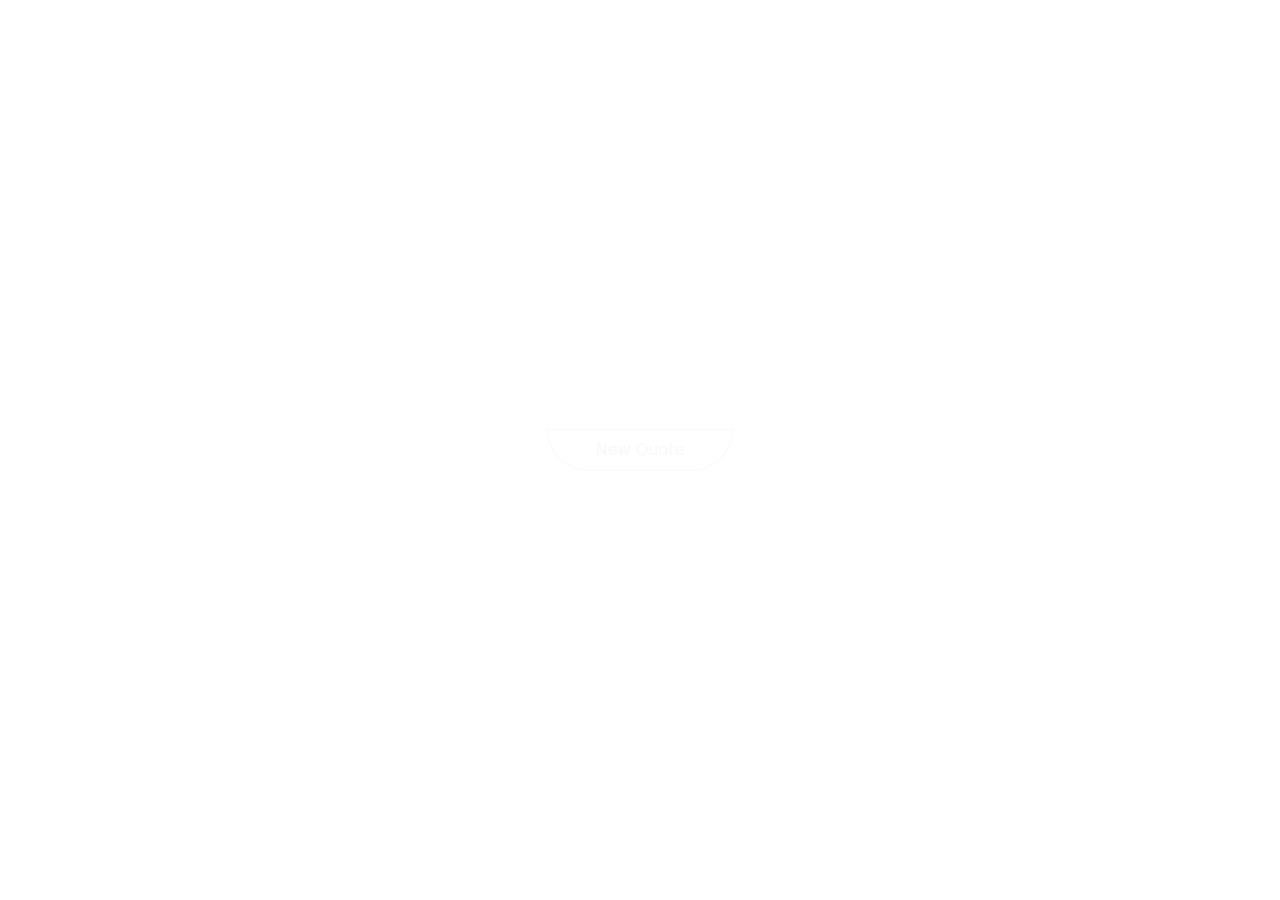
==== html/index.html @ 27c456af "first commit" ====
<!DOCTYPE html>
<html>

<head>
    <link rel="stylesheet" href="../css/all.min.css">
    <link rel="stylesheet" href="../css/bootstrap-icons.min.css">
    <link rel="stylesheet" href="../css/bootstrap.min.css">
    <link rel="preconnect" href="https://fonts.googleapis.com">
<link rel="preconnect" href="https://fonts.gstatic.com" crossorigin>
<link href="https://fonts.googleapis.com/css2?family=Caladea:ital@1&family=Courgette&family=Sacramento&family=Ultra&display=swap" rel="stylesheet">
    <link rel="stylesheet" href="../css/style.css">

</head>

<body class="text-white">
    <div class="d-flex min-vh-100 justify-content-center align-items-center">
    <div class="container text-center ">
        <h1 id="h-one" class="display-1"></h1>
        <p id="p1" class="fw-light pt-3 "></p>
        <button id="generate" class="btn btn-outline-light d-block mx-auto mt-4 mb-5 px-5 py-2 rounded-bottom-pill"></button>
        <div class="d-flex flex-column ">
        <div class="d-flex justify-content-center fs-4 ">
            <i id="quote-1-icon" class="fa-solid fa-quote-left fa-beat-fade fa-2x text-white-50 px-5"></i>
            <blockquote id="display-quote" class="p-3"> </blockquote>
            <i id="quote-2-icon" class="fa-solid fa-quote-right fa-beat-fade fa-2x text-white-50 px-1 "></i>
        </div>
        <span id="author-name" class="align-self-end me-5 fs-4"></span>
    </div>
    </div>
</div>
    <script src="../js/bootstrap.bundle.min.js"></script>
    <script src="../js/index.js"></script>
</body>

</html>
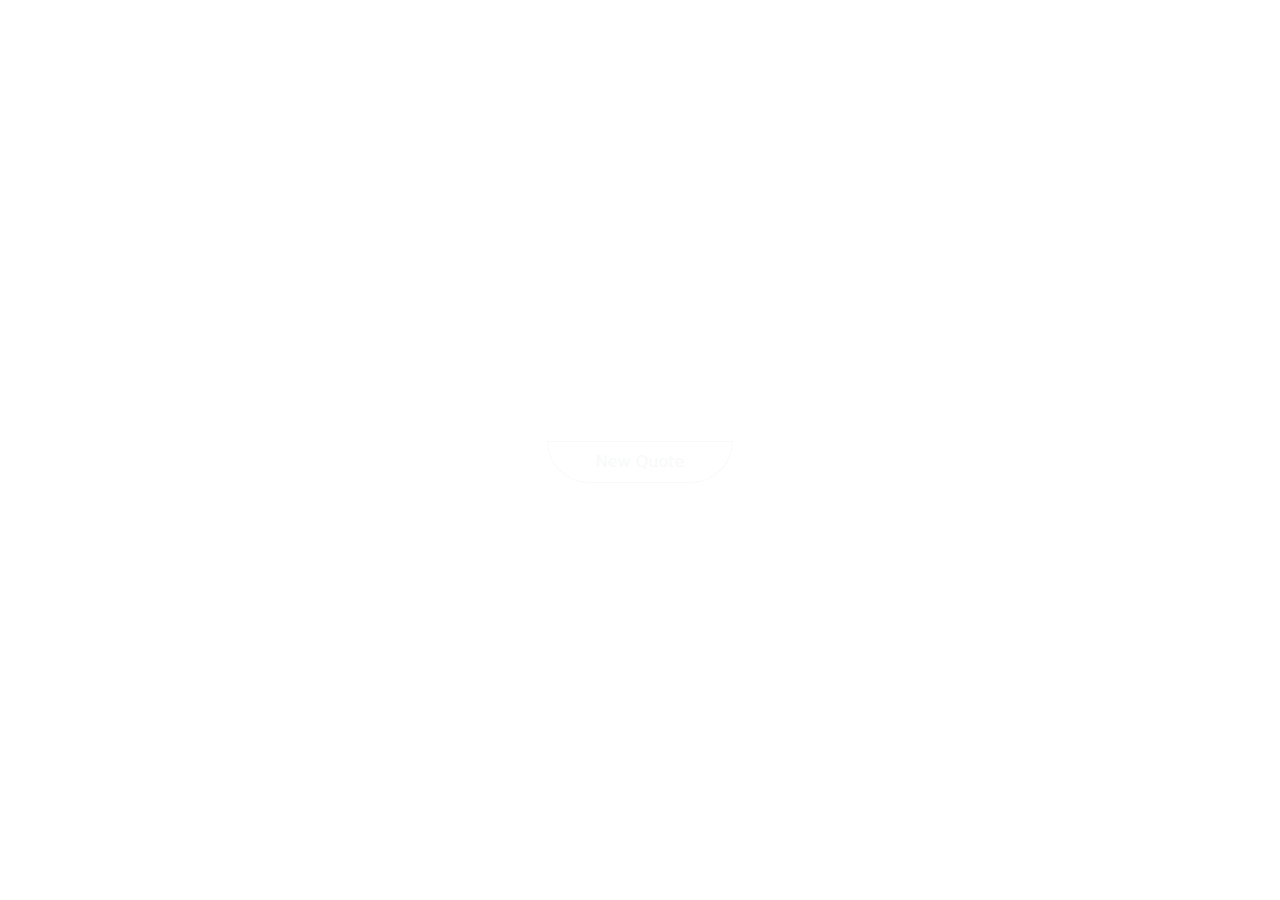
==== commit 4885a00e: "second commit" ====
--- a/html/index.html
+++ b/html/index.html
@@ -2,6 +2,8 @@
 <html>
 
 <head>
+    <title>Generate Quote</title>
+    <link rel="shortcut icon" href="../images/icons8-quote-64.png" type="image/x-icon">
     <link rel="stylesheet" href="../css/all.min.css">
     <link rel="stylesheet" href="../css/bootstrap-icons.min.css">
     <link rel="stylesheet" href="../css/bootstrap.min.css">
@@ -15,6 +17,7 @@
 <body class="text-white">
     <div class="d-flex min-vh-100 justify-content-center align-items-center">
     <div class="container text-center ">
+     <img src="../images/icons8-hand-60.png" class="" >
         <h1 id="h-one" class="display-1"></h1>
         <p id="p1" class="fw-light pt-3 "></p>
         <button id="generate" class="btn btn-outline-light d-block mx-auto mt-4 mb-5 px-5 py-2 rounded-bottom-pill"></button>
